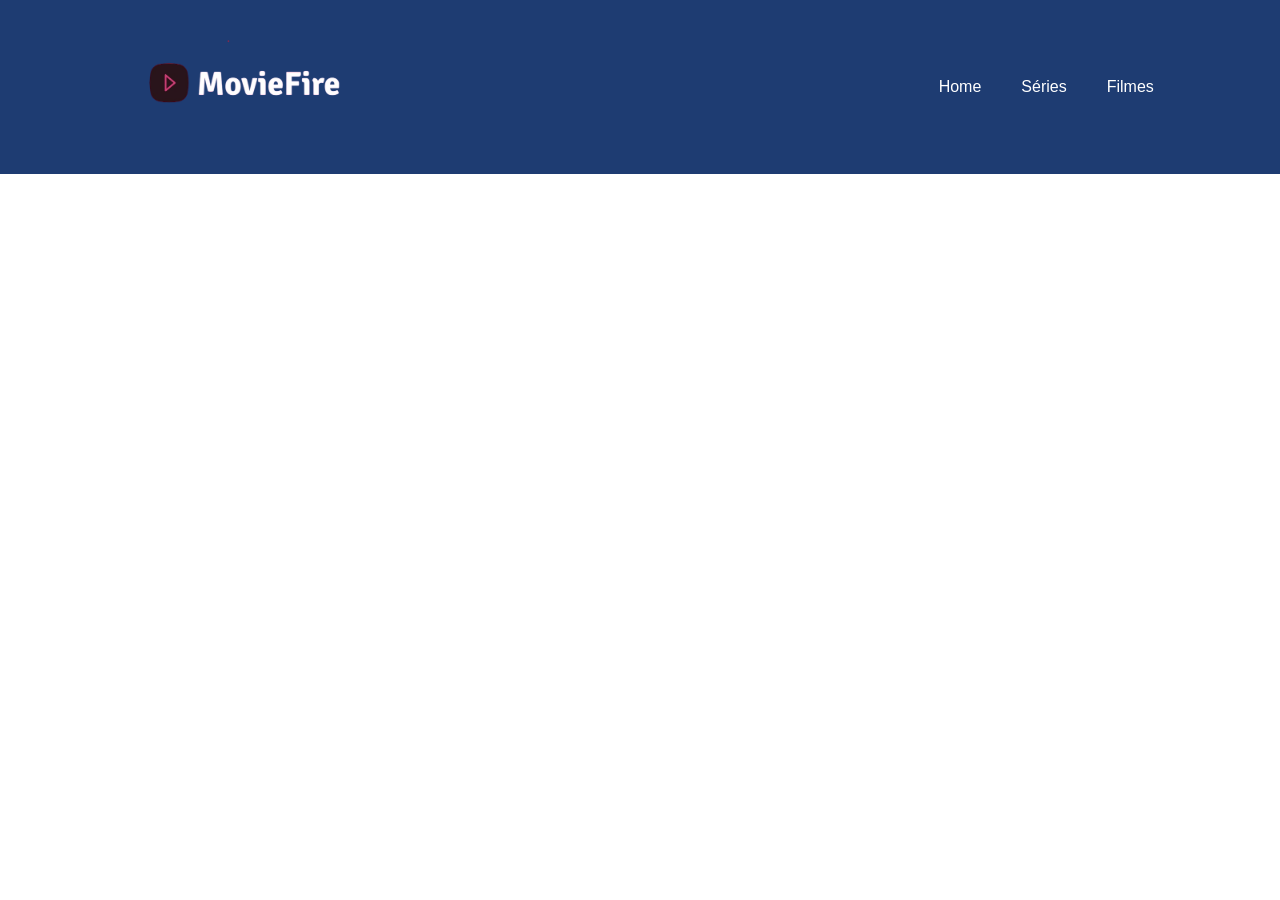
==== html/index.html @ 2febf90e "Add files via upload" ====
<!DOCTYPE html>
<html lang="en">
<head>
    <meta charset="UTF-8">
    <meta name="viewport" content="width=device-width, initial-scale=1.0">
    <link rel="stylesheet" href="../css/style.css"> 
    <title>MovieFire</title>
</head>
<body>
    <header>

        <div class="logo">
            <img src="../img/imageLogo.png" alt="Logo">
        </div>
        
        <nav class="menu">

            <a href="./index.html">Home</a>
            <a href="./series.html">Séries</a>
            <a href="./filmes.html">Filmes</a>
        </nav>

    <div class="hamburger" onclick="toggleMenu()">
        ☰
    </div>
    </header>


</body>
</html>
---- css/style.css ----
* {
    scroll-behavior: smooth;
}

body {
  margin: 0;
  font-family: Arial, sans-serif;
}

header {
  display: flex;
  justify-content: space-around;
  align-items: center;
  background: #1e3c72;
  color: white;
  padding: 15px 20px;
}

.logo {
  font-weight: bold;
}
.logo img{
  width: 40%;
}

nav {
  display: flex;
  gap: 40px;
}

nav a {
  color: white;
  text-decoration: none;
  transition: all 0.6s ease;
}

nav a:hover{
  transform:translateY(-5px);
}

.hamburger {
  display: none;
  font-size: 24px;
  cursor: pointer;
}

/* 📱 Mobile */
@media (max-width: 768px) {
  nav {
    position: absolute;
    top: 60px;
    right: 0;
    background: #1e3c72;
    flex-direction: column;
    width: 200px;
    display: none;
    padding: 10px;
  }

  nav.show {
    display: flex;
    justify-content: flex-start;
    align-items: flex-start;
  }

  .hamburger {
    display: block;
  }
 
 .containerPrincipal{
  display: flex;
  flex-direction: column;
  flex-wrap: wrap;
 }

}


.containerPrincipal{
  display: flex;
  flex-direction: row;
  gap: 40px;
  padding: 40px 40px 40px 80px;
}
/* Customização dos cards dos filmes/séries */ 

.card {
  width: 190px;
  height: 254px;
  background: #07182E;
  position: relative;
  display: flex;
  place-content: center;
  place-items: center;
  overflow: hidden;
  border-radius: 20px;
}

.card h2 {
  z-index: 1;
  color: white;
  font-size: 2em;
}

.card::before {
  content: '';
  position: absolute;
  width: 100px;
  background-image: linear-gradient(180deg, rgb(0, 183, 255), rgb(255, 48, 255));
  height: 130%;
  animation: rotBGimg 3s linear infinite;
  transition: all 0.2s linear;
}

@keyframes rotBGimg {
  from {
    transform: rotate(0deg);
  }

  to {
    transform: rotate(360deg);
  }
}

.card::after {
  content: '';
  position: absolute;
  background: #07182E;
  ;
  inset: 5px;
  border-radius: 15px;
}  
/* .card:hover:before {
  background-image: linear-gradient(180deg, rgb(81, 255, 0), purple);
  animation: rotBGimg 3.5s linear infinite;
} */
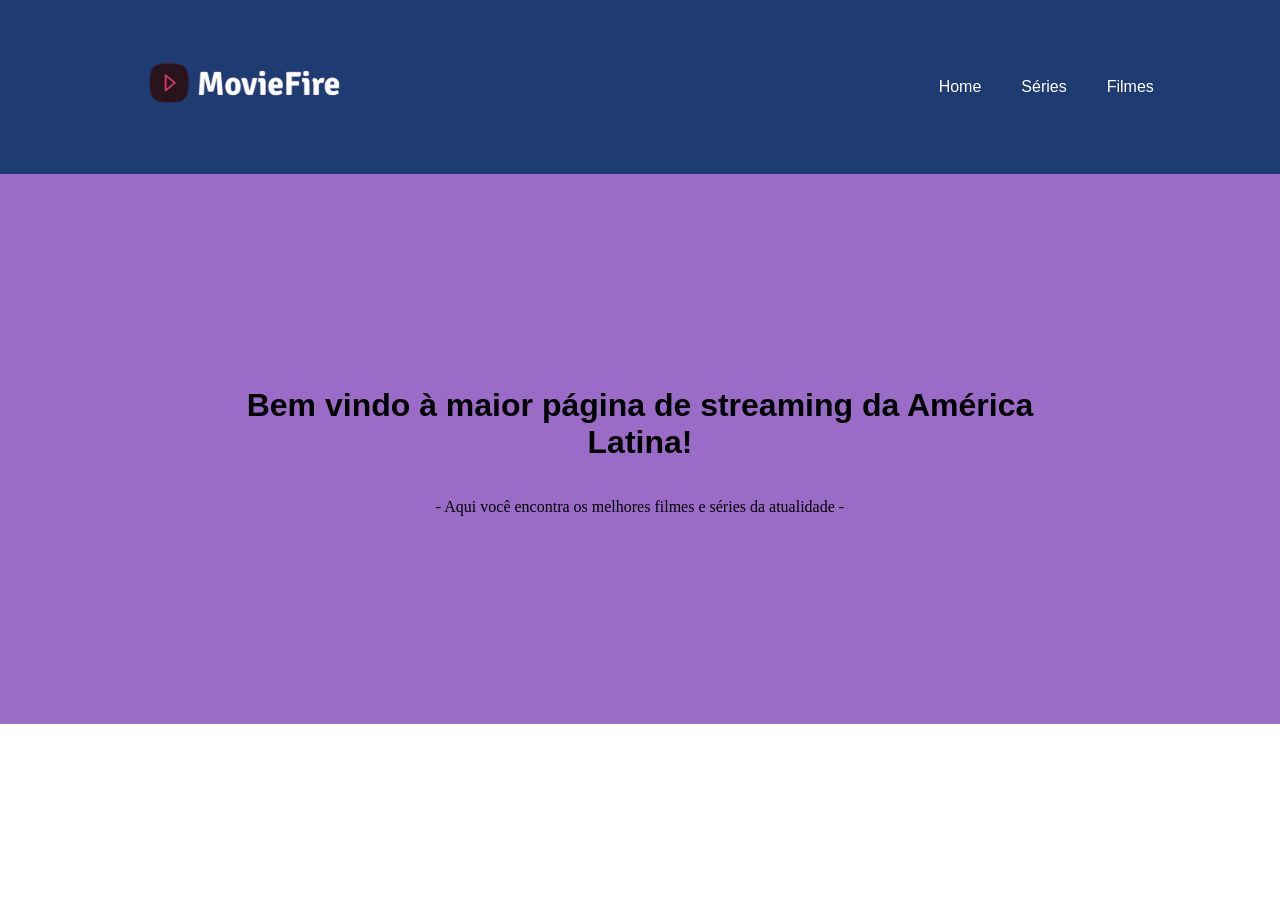
==== commit 87f20b32: "update" ====
--- a/html/index.html
+++ b/html/index.html
@@ -1,5 +1,5 @@
 <!DOCTYPE html>
-<html lang="en">
+<html lang="pt-br">
 <head>
     <meta charset="UTF-8">
     <meta name="viewport" content="width=device-width, initial-scale=1.0">
@@ -25,6 +25,11 @@
     </div>
     </header>
 
+    <div class="startPage">
+        <h1> Bem vindo à maior página de streaming da América Latina! </h1>
+        <p>- Aqui você encontra os melhores filmes e séries da atualidade -</p>
+    </div>
+
 
 </body>
 </html>
--- a/css/style.css
+++ b/css/style.css
@@ -5,6 +5,8 @@
 body {
   margin: 0;
   font-family: Arial, sans-serif;
+  width: 100%;
+  height: auto;
 }
 
 header {
@@ -130,8 +132,25 @@
   inset: 5px;
   border-radius: 15px;
 }  
-/* .card:hover:before {
-  background-image: linear-gradient(180deg, rgb(81, 255, 0), purple);
-  animation: rotBGimg 3.5s linear infinite;
-} */
 
+.startPage{
+  display: flex;
+  justify-content: center;
+  align-items: center;
+  flex-direction: column;
+  text-align: center;
+  padding: 12rem;
+  height: 70%;
+  background-color: rgba(129, 68, 186, 0.788);
+}
+
+.startPage h1{
+  width: 100%;
+  font-family:'Lucida Sans', 'Lucida Sans Regular', 'Lucida Grande', 'Lucida Sans Unicode', Geneva, Verdana, sans-serif;
+}
+
+.startPage p{
+  width: 100%;
+  height: auto;
+  font-family: cursive;
+}
